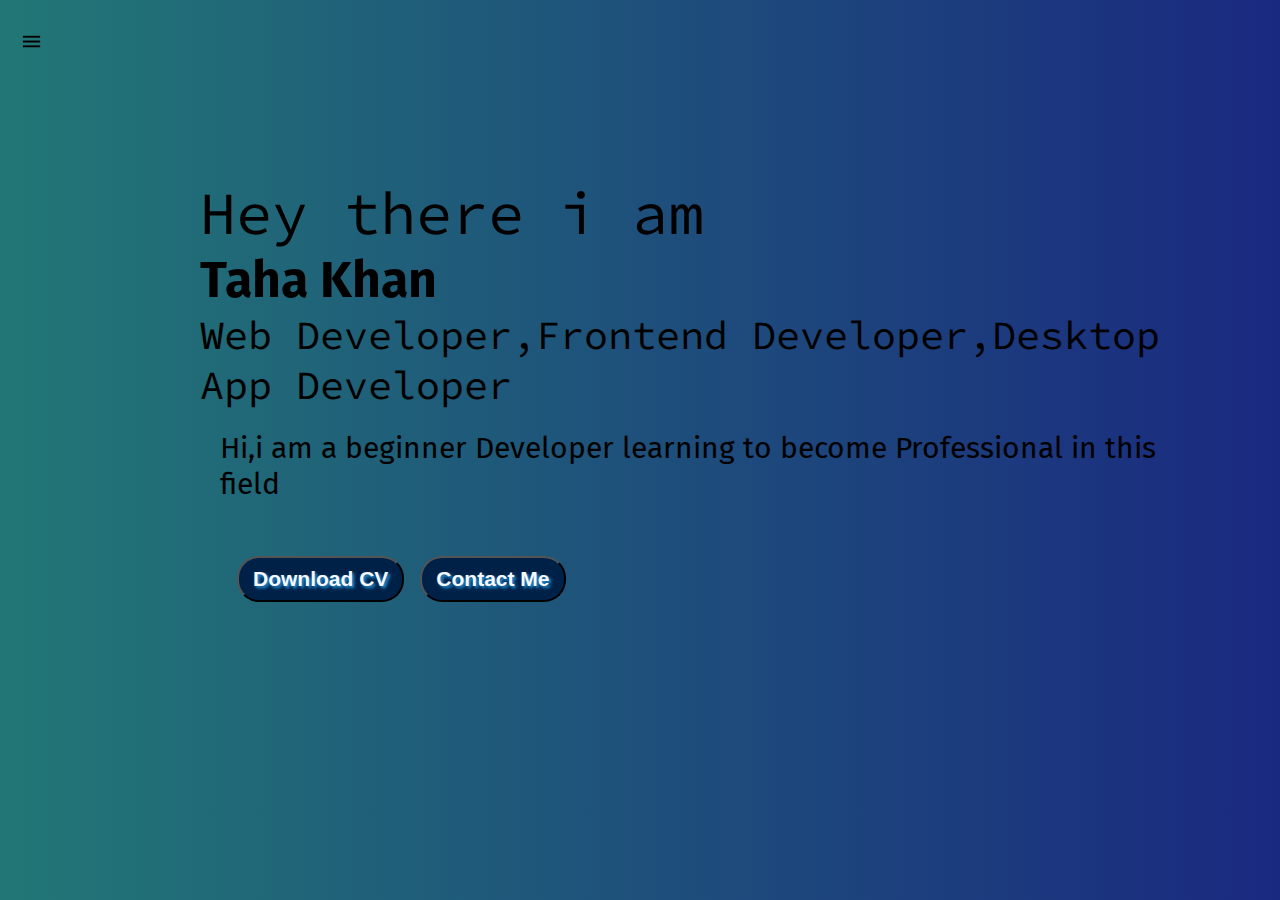
==== PORTFOLIO WEBSITE/home.html @ 54af9cca "Initial commit" ====
<!DOCTYPE html>
<html lang="en">
<head>
    <meta charset="UTF-8">
    <meta name="viewport" content="width=device-width, initial-scale=1.0">
    <title>Portfolio</title>
    <link rel="styleSheet" href="portfolio.css">
</head>
<body class="btn-grad1">
<div class="container">
    <div class="sidebar sidebarGo btn-grad">
                
                <nav class="">
                    <li><a href="/home.html">Home</a></li>
                    <li><a href="/myIntro.html">My Intro</a> </li>
                    <!-- <li><a href="/services.html">Services</a></li> -->
                    <li><a href="/blog.html">Blog</a></li>
                    <li><a href="/contact.html">Contact Me</a></li>


                </nav>
    </div>
            <div class="main">
                <div class="hamburger">
                    <img src="ham.png" alt="" class="ham" width="23" />
                    <img src="cross.png" alt="" class="cross" width="23" />
                </div>
                <div class="infoContainer">
                    <div class="devInfo">
                        <div class="hello">Hey there i am </div>
                        
                        <div class="name">Taha Khan</div>
                        

                        <div class="about">Web Developer,Frontend Developer,Desktop App Developer  </div>
                        <div class="moreAbout">Hi,i am a beginner Developer learning to become Professional in this field</div>


                        <div class="buttons">
                            <a href="Taha.pdf"><button>Download CV</button></a>
                            <a href="/contact.html"><button id="redirectButton">Contact Me</button></a>

                        </div>

                    </div> 
                    
                    <div class="devPic"><img src="taha.jpg" alt="Taha Pic"></div>

                </div>
            </div>














</div>

    <script src="portfolio.js"></script>
</body>
</html>
---- PORTFOLIO WEBSITE/portfolio.css ----
@import url('https://fonts.googleapis.com/css2?family=Fira+Sans:ital@1&display=swap');
@import url('https://fonts.googleapis.com/css2?family=Source+Code+Pro:wght@300&display=swap');
@import url('https://fonts.googleapis.com/css2?family=Lora:wght@500&display=swap');

.btn-grad {
    background-image: linear-gradient(to right, #084b5f 0%, #0b8793 51%, #360033 100%);
    /* margin: 10px;
    padding: 15px 45px;
    text-align: center; */
    text-transform: uppercase;
    transition: 0.5s;
    background-size: 200% auto;
    color: white;
    box-shadow: 0 0 20px #eee;
    border-radius: 10px;
    /* display: block; */
}

.btn-grad:hover {
    background-position: right center;
    /* change the direction of the change here */
    color: #fff;
    /* text-decoration: none; */
}




* {
    margin: 0;
    padding: 0;
}

.sidebar {

    height: 100vh;
    font-family: 'Fira Sans', sans-serif;
    position: absolute;
}

.main {
    width: 90vw;

}

.sidebar nav {
    padding: 45px;
}

.sidebar nav li {
    list-style-type: none;
    font-size: 20px;
    padding: 33px 0px;
}

.sidebar nav li a {
    text-decoration: none;
    color: white;
}

.container {
    display: flex;
}

.infoContainer {
    /* background-color: aqua; */
    height: 58vh;
    width: 80vw;
    margin: 144px 200px;
    justify-content: space-around;
    display: flex;
}

.devInfo {
    display: flex;
    justify-content: center;
    flex-direction: column;
    font-family: 'Source Code Pro', monospace;

}

.hello {
    font-size: 60px;
}

.name {
    font-size: 50px;
    font-weight: bold;
    font-family: 'Fira Sans', sans-serif;


}

.about {
    font-size: 40px;

}

.moreAbout {
    font-size: 30px;
    font-family: 'Fira Sans', sans-serif;
    margin: 20px;


}

.buttons {
    margin: 34px;

}

.buttons button {
    padding: 9px 14px;
    border-radius: 22px;
    font-size: 21px;
    font-weight: bold;
    margin: 0 3px;
    cursor: pointer;
    color: ghostwhite;
    text-shadow: 0.1em 0.1em 0.15em #24a0ed;
    background-color: #002147;
}

.buttons button:hover {
    background-color: ghostwhite;
    color: #100c08;
}

.devPic img {
    height: 58vh;
    /* width : 28vw; */
    /* position:left; */


}

/* 
Contact Form
=========================================================================================================================================================================================================================================================
========================================================================================================================================================================================================================================================= */

.contactForm {
    font-family: 'Fira Sans', sans-serif;
    padding: 0 34px;
    padding-top: 144px;
    margin: 0 80px;
    /*yeah sidebar ki waja sy h*/
}

.contactForm h1 {
    font-family: 'Source Code Pro', monospace;
    /* text-align: center; */
    padding: 12px 0;
}

.contactForm form div {
    padding: 8px 0;
    display: flex;
    flex-direction: column;
}

.contactForm form div input {
    width: 26vw;
    border-radius: 5px;
    margin: 6px 0 0 0;
    padding: 3px;
}

/* .Checkbox1{
    /* display: flex; */
/* flex-direction: row; 
} */
#emailhelp {
    font-size: 11px;
    color: rgb(58, 194, 17);
    margin: 0 5px;
    padding: 3px 0 0;
}

/* #form-check{
    /* flex-direction: row; *
} */
/* #form-check input{
    width:24px ;
    margin:3px 0 ;
} */
.btn-sm {
    padding: 10px 19px;
    border-radius: 22px;
    font-size: 18px;
    font-weight: bold;

    margin: 12px 0px;
    cursor: pointer;
    color: ghostwhite;
    background-color: rgb(13, 13, 209);
}

.btn-sm:hover {
    text-shadow: 0.1em 0.1em 0.15em #3124ed;
    background-color: #000000;
}
















/* ////////////////////////////////////////////////////////////////

Blog,html

//////////////////////////////////////////////////////////////// */
.blogContainer {
    margin: 60px 80px;
}
.Blog-Main-Heading{
    display: flex;
    flex-direction: column;
    align-items: center;
    justify-content: center;
    color: whitesmoke;
    font-family: 'Lora', serif;
    margin: 20px 0px;

}


.blogItem {
    font-family: 'Lora', serif;


}

/* .blogContainer h1 {
    font-family: 'Fira Sans', sans-serif;
    

} */

.blogItem p {
    font-family: 'Source Code Pro', monospace;

}

.blog{
    margin: 10px 0px;
    color: #eee;
}

/* ////////////////////////////////////////////////////////////////

my intro,html

//////////////////////////////////////////////////////////////// */
.myIntroInfo {
    margin:  20px 0px 0px 74px;;
}

.h1 {
    font-family: 'Lora', serif;
    margin: 10px 0px;
    font-size: 50px;
}

.p {
    font-family: 'Source Code Pro', monospace;
    margin: 12px 0px;
    color: white;

}

.h2 {
    font-family: 'Lora', serif;
    font-size: 40px;
    /* margin: 10px 0px; */

}

.skillContainer {
    padding: 14px 0px;
    font-size: 20px;
margin: 5px 0px;
    color: white;

}

.skillItem {
    font-family: 'Source Code Pro', monospace;
    font-weight: 900;
    display: flex;
    align-items: center;
}

.skill {
    display: flex;
    flex-direction: column;
    width: 265px;
    height: 6px;
    background-color: red;
    border: 2px solid gray;
}

.t100 {
    width: 265px;
    /* background-color:red;
    border: 2px solid gray; */

}

.t75 {
    width: 199px;

    /* background-color:red;
    border: 2px solid gray; */

}

.t50 {
    width: 133px;
    background-color: red;
    border: 2px solid gray;

}

.t25 {
    width: 67px;
    /* background-color:red;
    border: 2px solid gray; */

}






.sidebarGo {
    transform: translate(-433px, 0);
    position: absolute;

}

.hamburger {
    position: absolute;
    cursor: pointer;
    top: 10px;
    left: 10px;
    margin-top: 10px;
}

.ham {
    margin: 10px;
}

.cross {
    margin-left: 140px;
    /* background-color: hsl(251, 67%, 52%); */

}

.ServicesContainer {
    font-family: 'Lora', serif;
    font-size: 20px;
    display: flex;
    flex-direction: column;
    margin: 0px 3.5vw;

    color: black;
}

.Services {
    color: whitesmoke;
    


}
.ab{
list-style:inside;

}
@media (max-width: 1615px) {

    /* * {
    /* background-color: hsl(4, 76%, 53%); *
    } */
    .devPic {
        display: none;
    }

    /* .sidebar{
        transform: translate(-433px, 0);
        position: absolute;
        
    } */
}

body {
    background: #1A2980;
    /* fallback for old browsers */
    background: -webkit-linear-gradient(to right, #19747a, #1A2980);
    /* Chrome 10-25, Safari 5.1-6 */
    background: linear-gradient(to right, #227776, #1A2980);
    /* W3C, IE 10+/ Edge, Firefox 16+, Chrome 26+, Opera 12+, Safari 7+ */

}
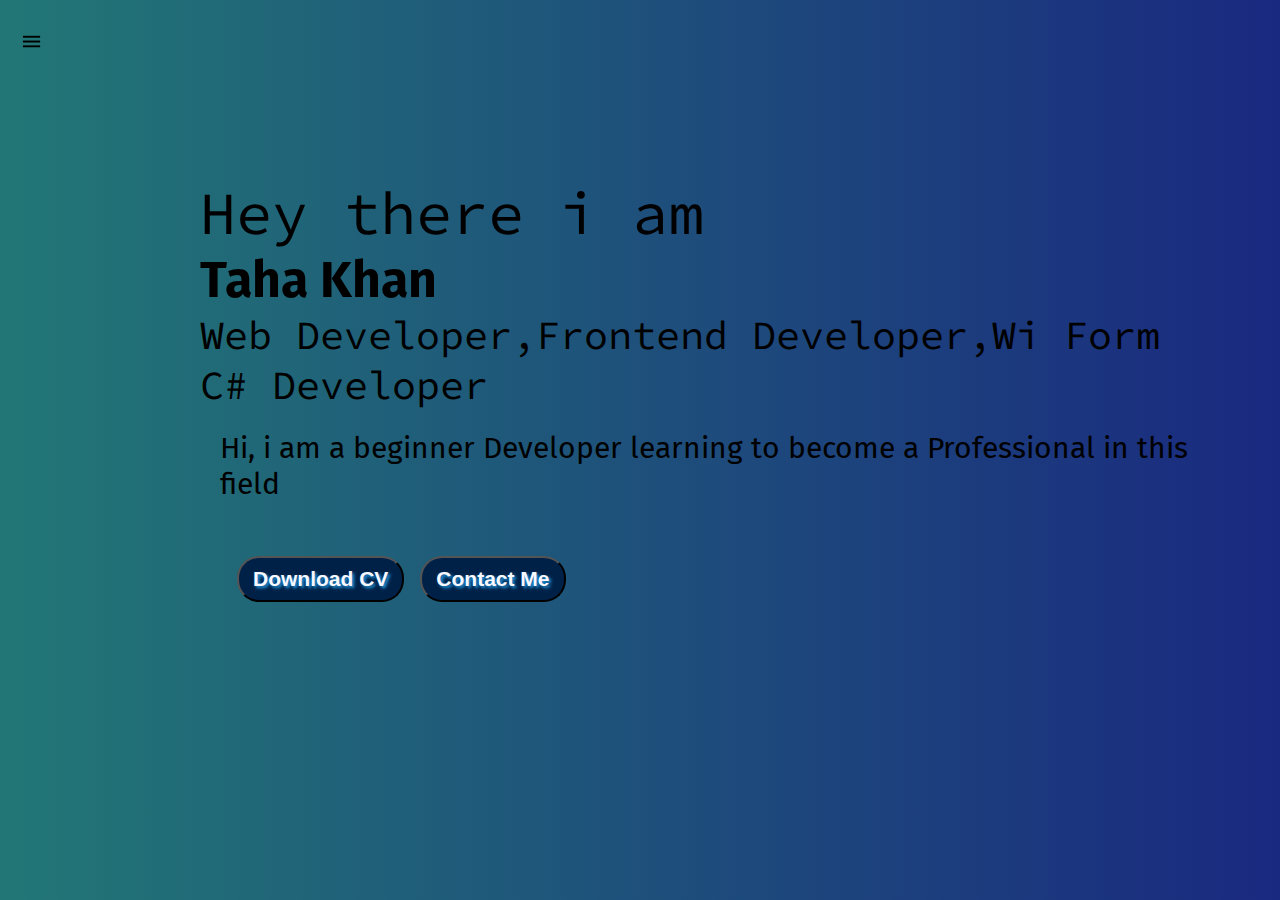
==== commit b798f26c: "Update home.html" ====
--- a/PORTFOLIO WEBSITE/home.html
+++ b/PORTFOLIO WEBSITE/home.html
@@ -32,8 +32,8 @@
                         <div class="name">Taha Khan</div>
                         
 
-                        <div class="about">Web Developer,Frontend Developer,Desktop App Developer  </div>
-                        <div class="moreAbout">Hi,i am a beginner Developer learning to become Professional in this field</div>
+                        <div class="about">Web Developer,Frontend Developer,Wi Form C# Developer  </div>
+                        <div class="moreAbout">Hi, i am a beginner Developer learning to become a Professional in this field</div>
 
 
                         <div class="buttons">
@@ -66,4 +66,4 @@
 
     <script src="portfolio.js"></script>
 </body>
-</html>+</html>
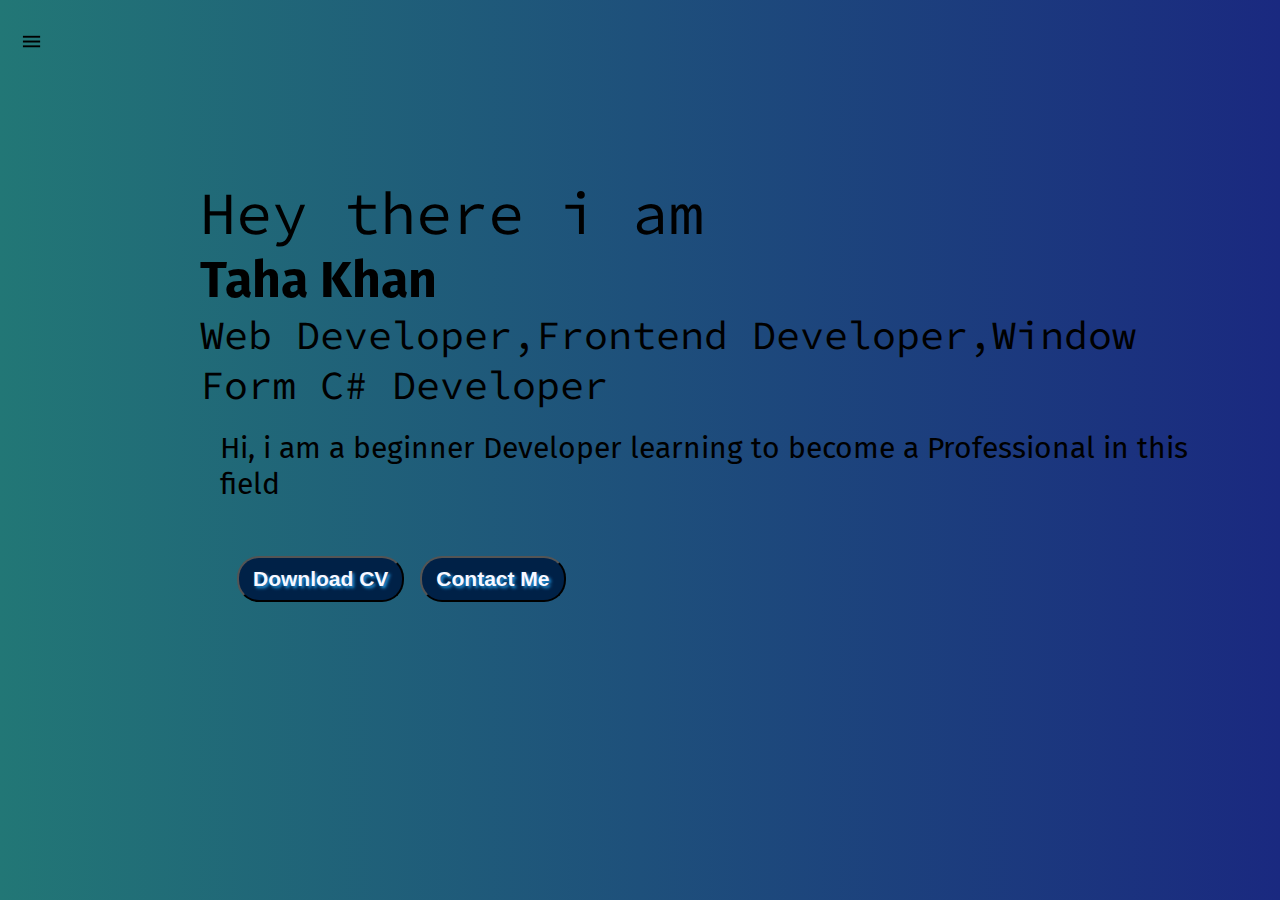
==== commit ce7356f4: "Update home.html" ====
--- a/PORTFOLIO WEBSITE/home.html
+++ b/PORTFOLIO WEBSITE/home.html
@@ -32,7 +32,7 @@
                         <div class="name">Taha Khan</div>
                         
 
-                        <div class="about">Web Developer,Frontend Developer,Wi Form C# Developer  </div>
+                        <div class="about">Web Developer,Frontend Developer,Window Form C# Developer  </div>
                         <div class="moreAbout">Hi, i am a beginner Developer learning to become a Professional in this field</div>
 
 
